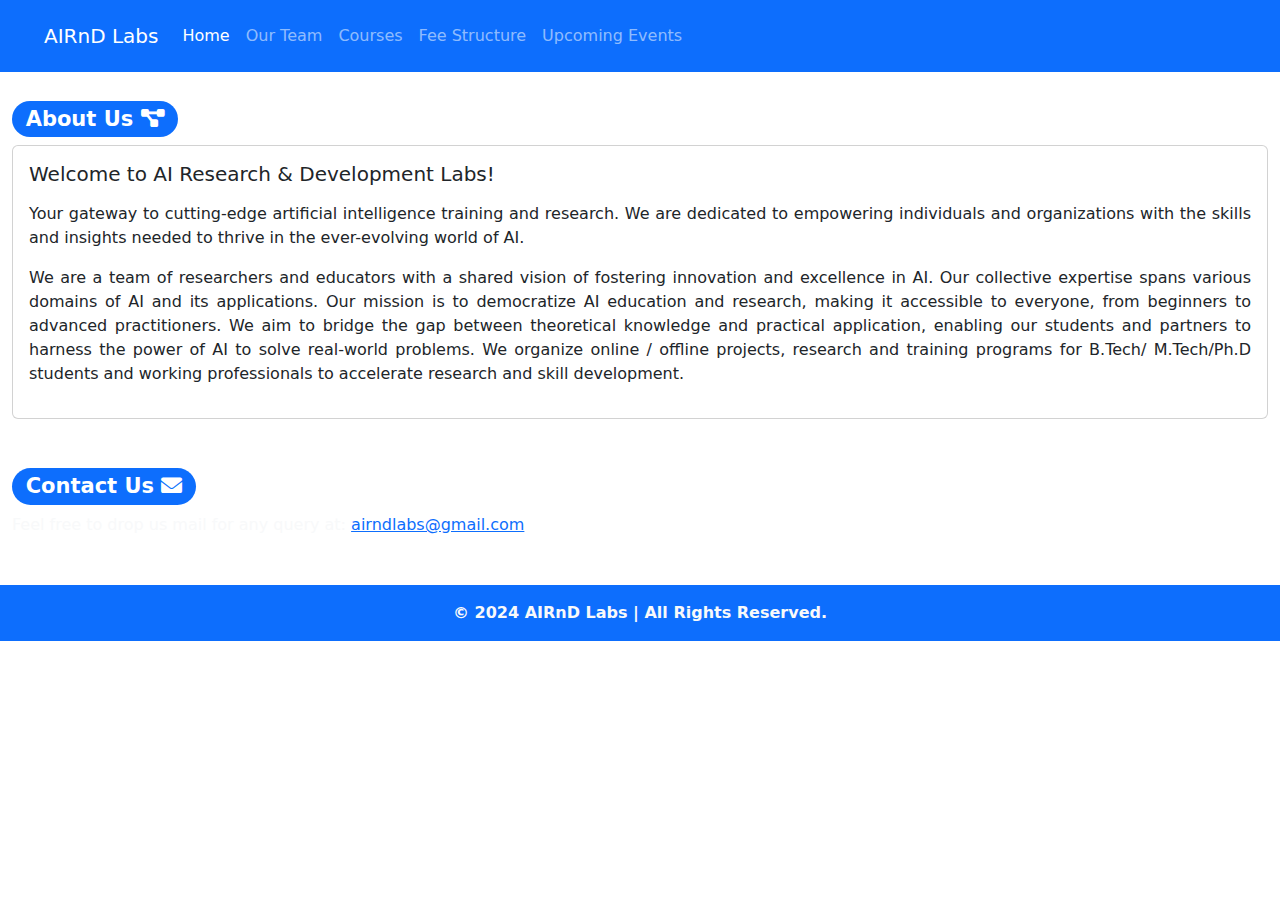
==== index.html @ f3b59755 "Initial commit" ====
<!DOCTYPE html>
<html lang="en">
<head>
    <meta charset="UTF-8">
    <meta name="viewport" content="width=device-width, initial-scale=1.0">
    <title>AIRnD Labs | Home</title>
    <link rel="stylesheet" href="https://cdn.jsdelivr.net/npm/bootstrap@5.2.3/dist/css/bootstrap.min.css">
	<link rel="stylesheet" href="https://cdnjs.cloudflare.com/ajax/libs/font-awesome/6.0.0-beta3/css/all.min.css">
	<link rel="stylesheet" href="Styles/Master.css">
	<script src="https://code.jquery.com/jquery-3.5.1.slim.min.js"></script>
    <script src="https://cdn.jsdelivr.net/npm/@popperjs/core@2.11.6/dist/umd/popper.min.js"></script>
    <script src="https://cdn.jsdelivr.net/npm/bootstrap@5.2.3/dist/js/bootstrap.min.js"></script>
	<script src="Scripts/Master.js"></script>
	<style>
        body {
            background-image: url('Images/DL_NN.png'); /* Replace with your image URL */
            background-size: cover; /* Cover the entire page */
            background-repeat: no-repeat; /* Prevent the image from repeating */
            background-position: center center; /* Center the image */
        }
    </style>
</head>
        
<body >
	<div class="container-fluid">  
		<nav id="mainNavbar" class="navbar navbar-expand-lg navbar-dark bg-primary fixed-top">
		  <div class="container-fluid">
			<a class="navbar-brand" href="#">AIRnD Labs</a>
			<button class="navbar-toggler" type="button" data-bs-toggle="collapse" data-bs-target="#navbarNavAltMarkup" aria-controls="navbarNavAltMarkup" aria-expanded="false" aria-label="Toggle navigation">
			  <span class="navbar-toggler-icon"></span>
			</button>
			<div class="collapse navbar-collapse" id="navbarNavAltMarkup">
			  <div class="navbar-nav">
				<a class="nav-link active" aria-current="page" href="index.html">Home</a>
				<a class="nav-link" href="team.html">Our Team</a>
				<a class="nav-link" href="courses.html">Courses</a>
				<a class="nav-link" class="disabled">Fee Structure</a>
				<a class="nav-link" href="#">Upcoming Events</a>
			  </div>
			</div>
		  </div>
		</nav>

		<div style="padding-top: 100px;">
			<h3><span class="badge rounded-pill text-bg-primary">About Us <i class="fa-solid fa-diagram-project"></i></span></h3>
			<div class="card">
		  <div class="card-body">
			<h5 class="card-title">Welcome to AI Research & Development Labs!</h5>
				<p class="card-text"><p align="justify">Your gateway to cutting-edge artificial intelligence training and research. We are dedicated to empowering individuals and organizations with the skills and insights needed to thrive in the ever-evolving world of AI.</p>
				<p align="justify"> We are a team of researchers and educators with a shared vision of fostering innovation and excellence in AI. Our collective expertise spans various domains of AI and its applications. Our mission is to democratize AI education and research, making it accessible to everyone, from beginners to advanced practitioners. We aim to bridge the gap between theoretical knowledge and practical application, enabling our students and partners to harness the power of AI to solve real-world problems. We organize online / offline projects, research and training programs for B.Tech/ M.Tech/Ph.D students and working professionals to accelerate research and skill development. </p> 
		  </div>
		</div>

		</div>


		<div class="mt-5 text-light">
			<h3><span class="badge rounded-pill text-bg-primary">Contact Us <i class="fas fa-envelope"></i></span></h3>
			<p>Feel free to drop us mail for any query at: <a href="mailto:airndlabs@gmail.com">airndlabs@gmail.com</a></p>
		</div>    
		
	</div>
	<footer class="footer mt-5 py-3 bg-primary ">
        <div class="container text-center text-light">
            <strong>&copy; 2024 AIRnD Labs | All Rights Reserved.</strong>
        </div>
    </footer>
    
</body>
</html>
---- Styles/Master.css ----
/* Initial large navbar height */
.navbar {
    transition: all 0.4s ease;
    padding: 1rem 2rem;
}
/* Shrunk navbar height */
.navbar.shrink {
    padding: 0.25rem 2rem;
    background-color: rgba(0, 0, 0, 0.8); /* Adjust background color as needed */
}
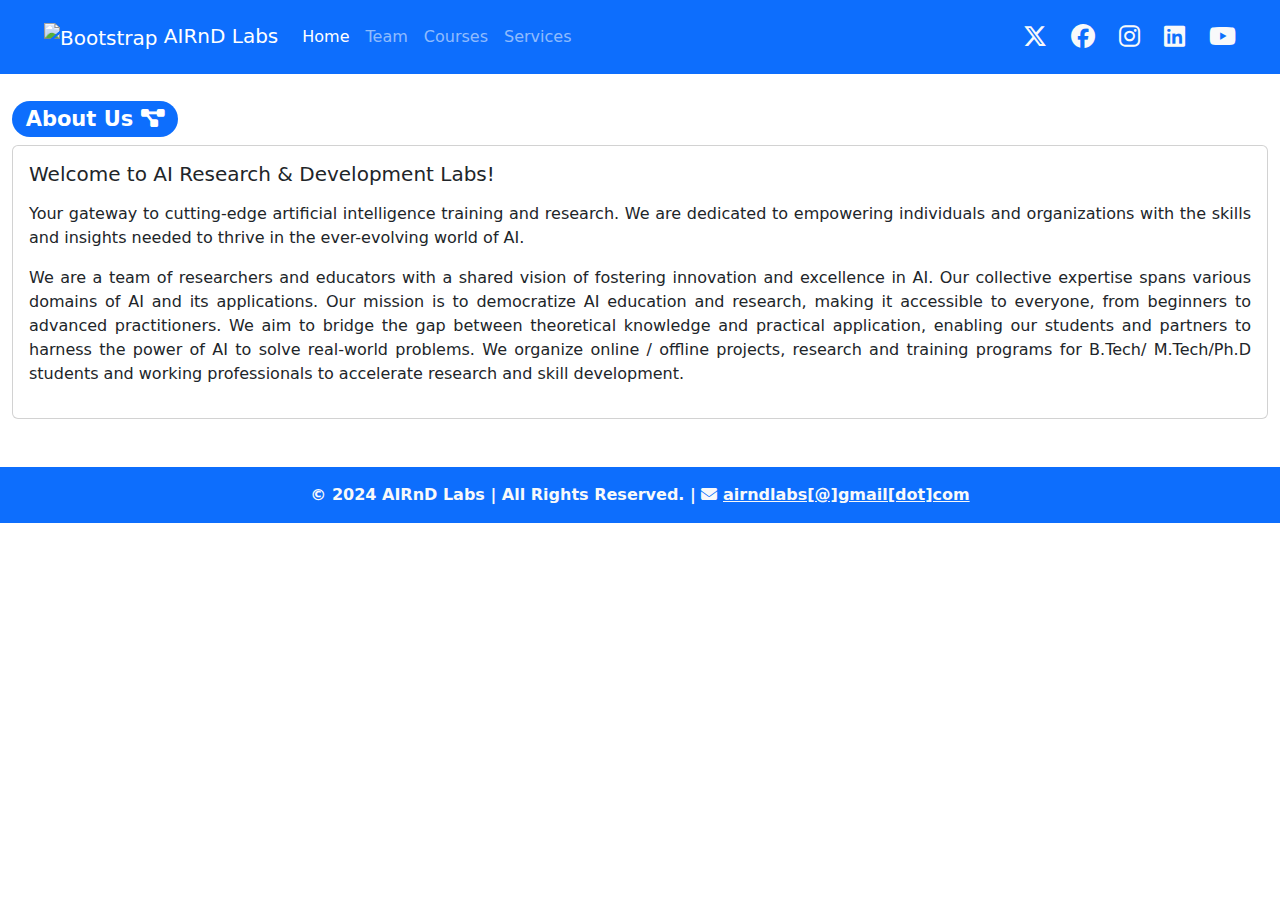
==== commit 72c09627: "Logo, Social Media Links, improvements commit" ====
--- a/index.html
+++ b/index.html
@@ -1,43 +1,41 @@
 <!DOCTYPE html>
 <html lang="en">
-<head>
-    <meta charset="UTF-8">
-    <meta name="viewport" content="width=device-width, initial-scale=1.0">
-    <title>AIRnD Labs | Home</title>
-    <link rel="stylesheet" href="https://cdn.jsdelivr.net/npm/bootstrap@5.2.3/dist/css/bootstrap.min.css">
-	<link rel="stylesheet" href="https://cdnjs.cloudflare.com/ajax/libs/font-awesome/6.0.0-beta3/css/all.min.css">
-	<link rel="stylesheet" href="Styles/Master.css">
-	<script src="https://code.jquery.com/jquery-3.5.1.slim.min.js"></script>
-    <script src="https://cdn.jsdelivr.net/npm/@popperjs/core@2.11.6/dist/umd/popper.min.js"></script>
-    <script src="https://cdn.jsdelivr.net/npm/bootstrap@5.2.3/dist/js/bootstrap.min.js"></script>
-	<script src="Scripts/Master.js"></script>
-	<style>
-        body {
-            background-image: url('Images/DL_NN.png'); /* Replace with your image URL */
-            background-size: cover; /* Cover the entire page */
-            background-repeat: no-repeat; /* Prevent the image from repeating */
-            background-position: center center; /* Center the image */
-        }
-    </style>
-</head>
+	<head>
+	    <meta charset="UTF-8">
+	    <meta name="viewport" content="width=device-width, initial-scale=1.0">
+	    <title>AIRnD Labs | Home</title>
+	    <link rel="stylesheet" href="https://cdn.jsdelivr.net/npm/bootstrap@5.3.3/dist/css/bootstrap.min.css">
+		<link href="https://cdnjs.cloudflare.com/ajax/libs/font-awesome/6.5.0/css/all.min.css" rel="stylesheet">
+		<link rel="stylesheet" href="Styles/Master.css">
+		<script src="https://code.jquery.com/jquery-3.5.1.slim.min.js"></script>
+	    <script src="https://cdn.jsdelivr.net/npm/bootstrap@5.3.3/dist/js/bootstrap.bundle.min.js"></script>
+		<script src="Scripts/Master.js"></script>
+	</head>
         
-<body >
-	<div class="container-fluid">  
+	<body>
+	<div class="container-fluid">
 		<nav id="mainNavbar" class="navbar navbar-expand-lg navbar-dark bg-primary fixed-top">
 		  <div class="container-fluid">
-			<a class="navbar-brand" href="#">AIRnD Labs</a>
-			<button class="navbar-toggler" type="button" data-bs-toggle="collapse" data-bs-target="#navbarNavAltMarkup" aria-controls="navbarNavAltMarkup" aria-expanded="false" aria-label="Toggle navigation">
-			  <span class="navbar-toggler-icon"></span>
-			</button>
-			<div class="collapse navbar-collapse" id="navbarNavAltMarkup">
-			  <div class="navbar-nav">
-				<a class="nav-link active" aria-current="page" href="index.html">Home</a>
-				<a class="nav-link" href="team.html">Our Team</a>
-				<a class="nav-link" href="courses.html">Courses</a>
-				<a class="nav-link" class="disabled">Fee Structure</a>
-				<a class="nav-link" href="#">Upcoming Events</a>
-			  </div>
-			</div>
+		    <a class="navbar-brand" href="#"><img src="Images/logo.png" alt="Bootstrap" width="50" height="50"> AIRnD Labs</a>
+		    <button class="navbar-toggler" type="button" data-bs-toggle="collapse" data-bs-target="#navbarSupportedContent" aria-controls="navbarSupportedContent" aria-expanded="false" aria-label="Toggle navigation">
+		      <span class="navbar-toggler-icon"></span>
+		    </button>
+		    <div class="collapse navbar-collapse" id="navbarSupportedContent">
+	      		<ul class="navbar-nav me-auto mb-2 mb-lg-0">
+		        	<li class="nav-item"><a class="nav-link active" aria-current="page" href="index.html">Home</a></li>
+		      		<li class="nav-item"><a class="nav-link" href="team.html">Team</a></li>
+		      		<li class="nav-item"><a class="nav-link" href="courses.html">Courses</a></li>
+		      		<!--<li class="nav-item"><a class="nav-link" class="disabled">Fee Structure</a></li>-->
+		      		<li class="nav-item"><a class="nav-link" href="services.html">Services</a></li>
+			      </ul>
+			      <div class="d-flex text-light gap-4 fs-4">
+					<a class="nav-link" href="#"><i class="fa-brands fa-x-twitter"></i></a>
+			        <a class="nav-link" href="#"><i class="fa-brands fa-facebook"></i></a>
+			        <a class="nav-link" href="#"><i class="fa-brands fa-instagram"></i></a>
+			        <a class="nav-link" href="#"><i class="fa-brands fa-linkedin"></i></a>
+			        <a class="nav-link" href="#"><i class="fa-brands fa-youtube"></i></a>
+		      	</div>
+		    </div>
 		  </div>
 		</nav>
 
@@ -51,18 +49,12 @@
 		  </div>
 		</div>
 
-		</div>
+	</div>
 
-
-		<div class="mt-5 text-light">
-			<h3><span class="badge rounded-pill text-bg-primary">Contact Us <i class="fas fa-envelope"></i></span></h3>
-			<p>Feel free to drop us mail for any query at: <a href="mailto:airndlabs@gmail.com">airndlabs@gmail.com</a></p>
-		</div>    
-		
 	</div>
 	<footer class="footer mt-5 py-3 bg-primary ">
-        <div class="container text-center text-light">
-            <strong>&copy; 2024 AIRnD Labs | All Rights Reserved.</strong>
+        <div class="text-center text-light">
+            <strong>&copy; 2024 AIRnD Labs | All Rights Reserved. | <i class="fas fa-envelope"></i> <a class="text-light" href="mailto:airndlabs@gmail.com">airndlabs[@]gmail[dot]com</a></strong>
         </div>
     </footer>
     
--- a/Styles/Master.css
+++ b/Styles/Master.css
@@ -1,4 +1,10 @@
-/* Initial large navbar height */
+body {
+    background-image: url('../Images/DL_NN.png');
+    background-size: cover; 
+    background-repeat: no-repeat; 
+    background-position: center center; 
+}
+
 .navbar {
     transition: all 0.4s ease;
     padding: 1rem 2rem;
@@ -7,4 +13,4 @@
 .navbar.shrink {
     padding: 0.25rem 2rem;
     background-color: rgba(0, 0, 0, 0.8); /* Adjust background color as needed */
-}+}
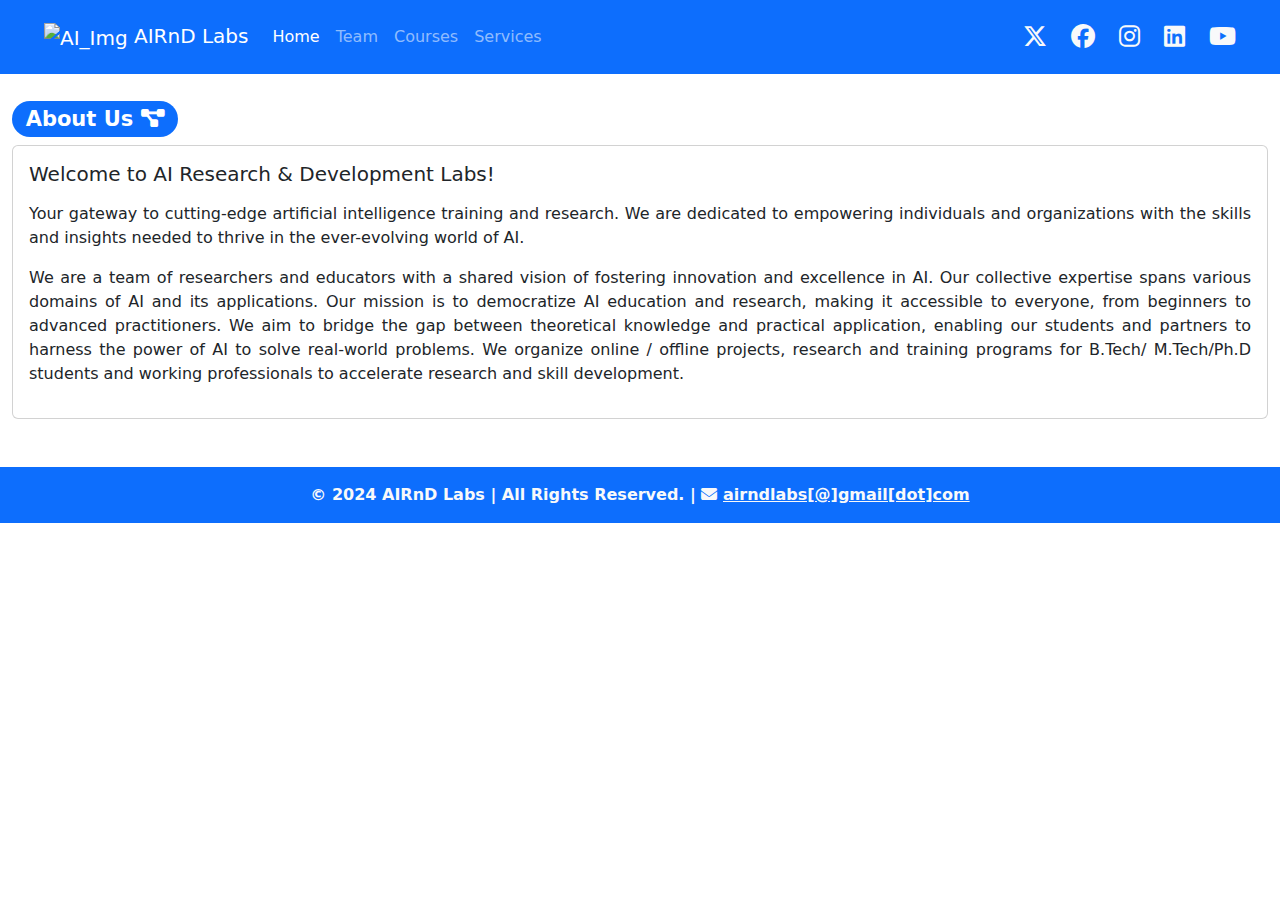
==== commit 7cbd89a5: "finish" ====
--- a/index.html
+++ b/index.html
@@ -16,12 +16,12 @@
 	<div class="container-fluid">
 		<nav id="mainNavbar" class="navbar navbar-expand-lg navbar-dark bg-primary fixed-top">
 		  <div class="container-fluid">
-		    <a class="navbar-brand" href="#"><img src="Images/logo.png" alt="Bootstrap" width="50" height="50"> AIRnD Labs</a>
+		    <a class="navbar-brand" href="#"><img src="Images/logo.png" alt="AI_Img" width="50" height="50"> AIRnD Labs</a>
 		    <button class="navbar-toggler" type="button" data-bs-toggle="collapse" data-bs-target="#navbarSupportedContent" aria-controls="navbarSupportedContent" aria-expanded="false" aria-label="Toggle navigation">
 		      <span class="navbar-toggler-icon"></span>
 		    </button>
 		    <div class="collapse navbar-collapse" id="navbarSupportedContent">
-	      		<ul class="navbar-nav me-auto mb-2 mb-lg-0">
+	      		<ul class="navbar-nav me-auto mb-1 mb-lg-0">
 		        	<li class="nav-item"><a class="nav-link active" aria-current="page" href="index.html">Home</a></li>
 		      		<li class="nav-item"><a class="nav-link" href="team.html">Team</a></li>
 		      		<li class="nav-item"><a class="nav-link" href="courses.html">Courses</a></li>
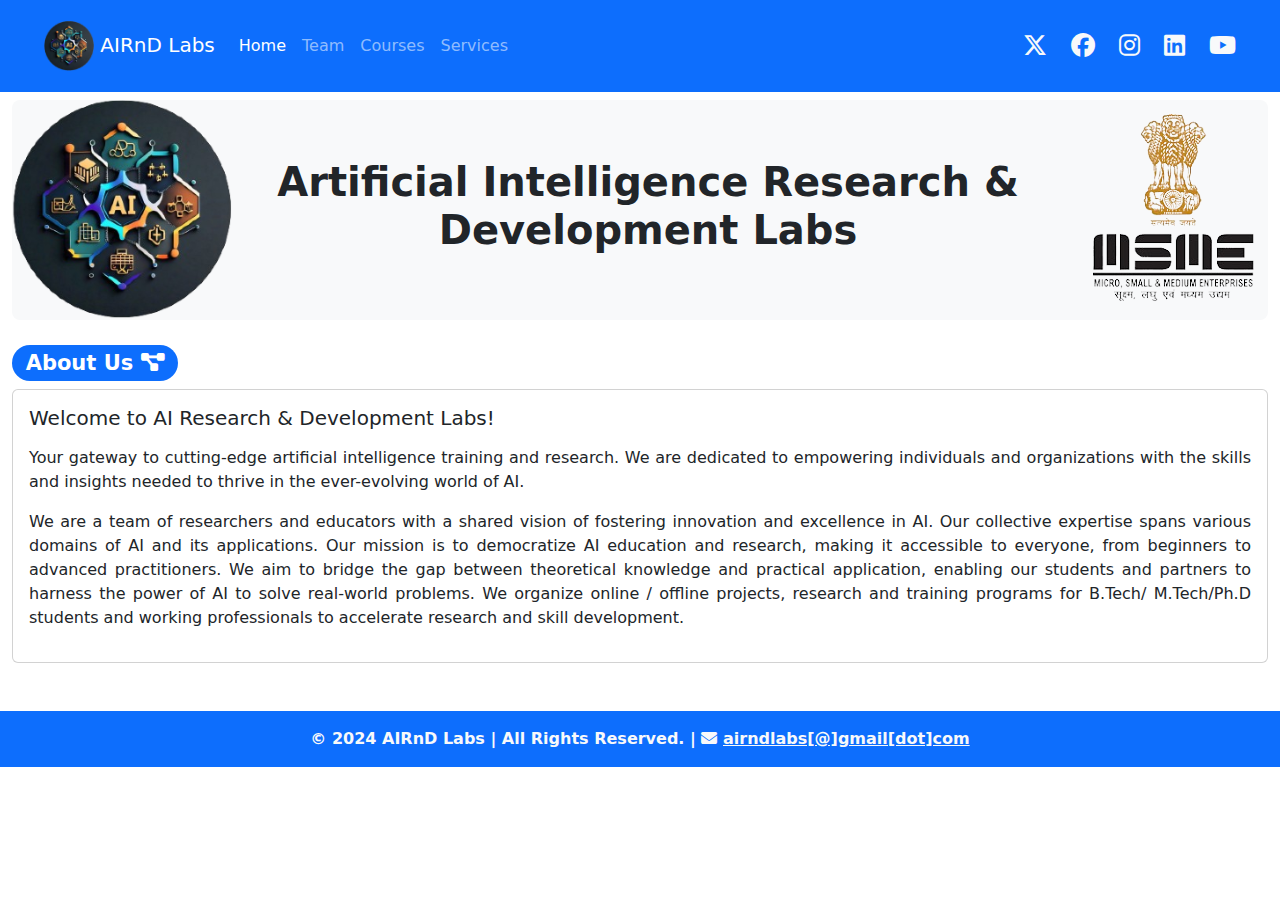
==== commit 8c197d11: "changes commit" ====
--- a/index.html
+++ b/index.html
@@ -39,9 +39,16 @@
 		  </div>
 		</nav>
 
-		<div style="padding-top: 100px;">
-			<h3><span class="badge rounded-pill text-bg-primary">About Us <i class="fa-solid fa-diagram-project"></i></span></h3>
-			<div class="card">
+		<div style="margin-top: 100px;">
+
+		<div class="mb-4 d-flex rounded-3 bg-light align-items-center justify-content-between">
+		    <img src="Images/logo.png" alt="AIRnD" class="me-2">
+		    <h1 class="text-center flex-grow-1 fw-bold">Artificial Intelligence Research & Development Labs</h1>
+		    <img src="Images/MSME.png" alt="MSME" class="ms-2" >
+		</div>
+
+		<h3><span class="badge rounded-pill text-bg-primary">About Us <i class="fa-solid fa-diagram-project"></i></span></h3>
+		<div class="card">
 		  <div class="card-body">
 			<h5 class="card-title">Welcome to AI Research & Development Labs!</h5>
 				<p class="card-text"><p align="justify">Your gateway to cutting-edge artificial intelligence training and research. We are dedicated to empowering individuals and organizations with the skills and insights needed to thrive in the ever-evolving world of AI.</p>
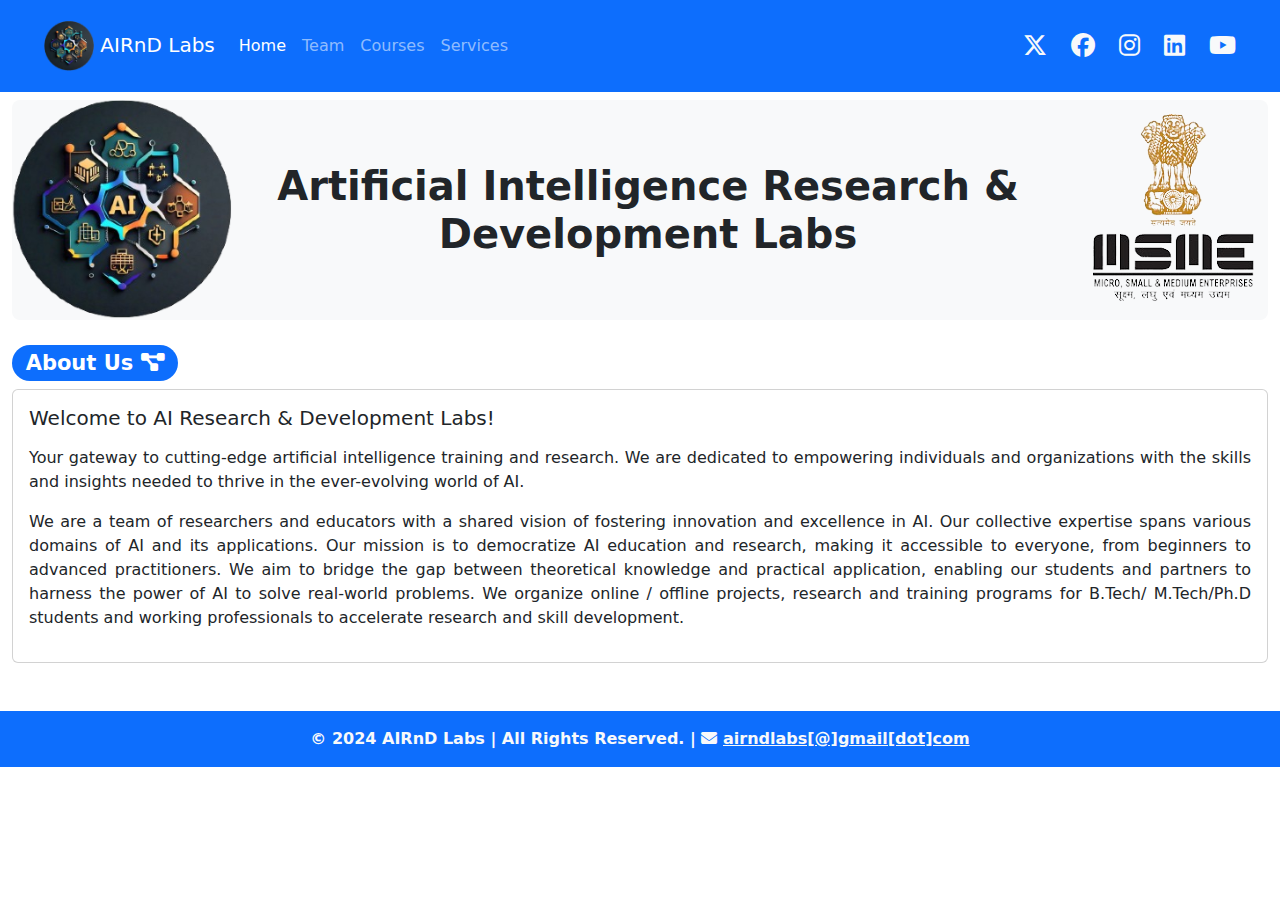
==== commit cbfe9ab6: "commit" ====
--- a/index.html
+++ b/index.html
@@ -41,11 +41,12 @@
 
 		<div style="margin-top: 100px;">
 
-		<div class="mb-4 d-flex rounded-3 bg-light align-items-center justify-content-between">
-		    <img src="Images/logo.png" alt="AIRnD" class="me-2">
-		    <h1 class="text-center flex-grow-1 fw-bold">Artificial Intelligence Research & Development Labs</h1>
-		    <img src="Images/MSME.png" alt="MSME" class="ms-2" >
+		<div class="mb-4 d-flex flex-column flex-md-row align-items-center justify-content-between rounded-3 bg-light">
+		    <img src="Images/logo.png" alt="AIRnD" class="img-fluid mb-2 mb-md-0 me-md-2">
+		    <h1 class="text-center fw-bold mb-2 mb-md-0">Artificial Intelligence Research & Development Labs</h1>
+		    <img src="Images/MSME.png" alt="MSME" class="img-fluid ms-md-2">
 		</div>
+
 
 		<h3><span class="badge rounded-pill text-bg-primary">About Us <i class="fa-solid fa-diagram-project"></i></span></h3>
 		<div class="card">
